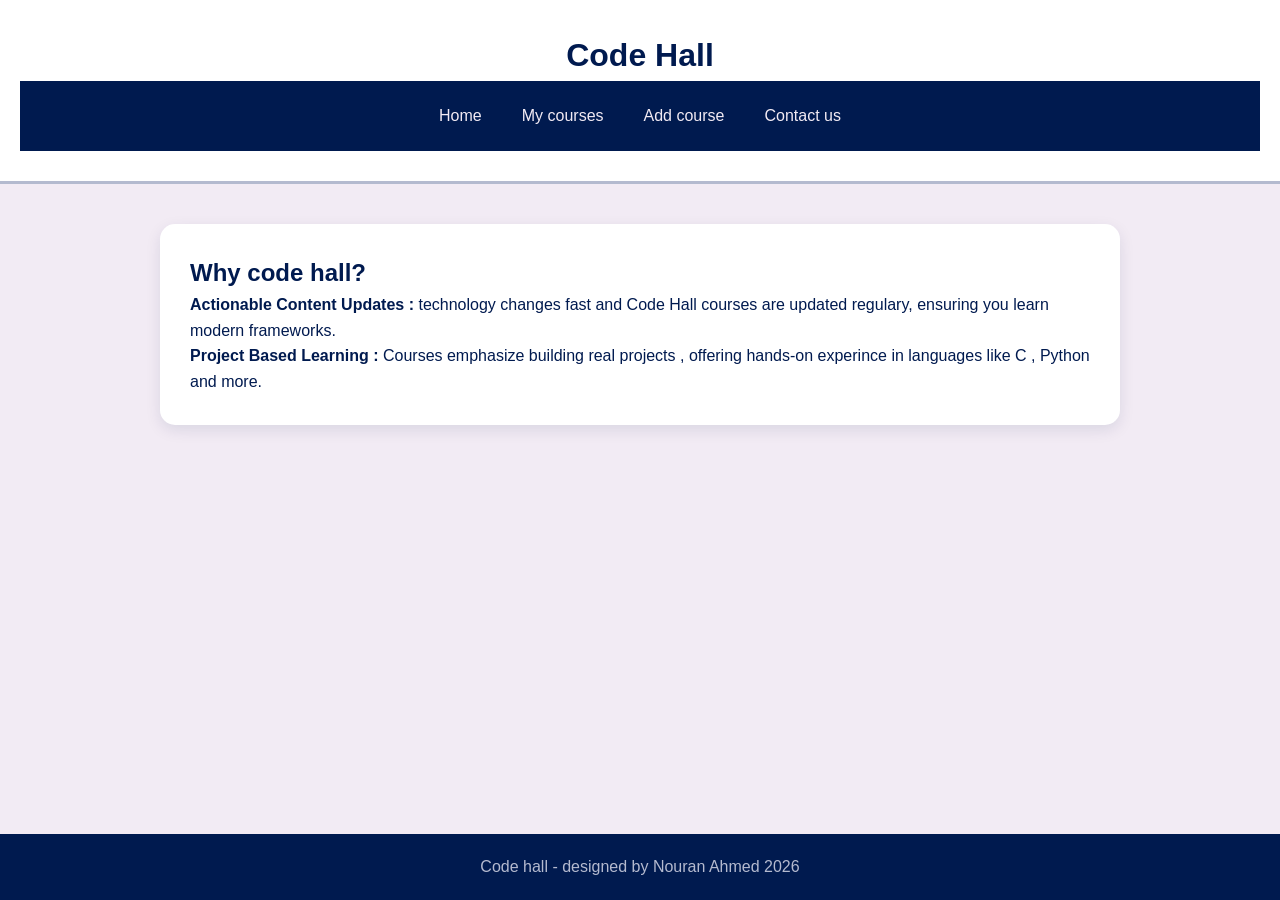
==== index.html @ 9b5664d4 "Add files via upload" ====
<!DOCTYPE html>
<html lang="en">
<head>
    <meta charset="UTF-8">
    <meta name="viewport" content="width=device-width, initial-scale=1.0">
    <title>Code Hall</title>
    <link rel="stylesheet" href="style.css">
</head>
<body>
    <header>
      <h1>Code Hall</h1>
      <p></p>
      <nav>
        <ul>
          <li>
             <a href="index.html">Home</a>
          </li>
          <li>
             <a href="my courses.html">My courses</a>
          </li>
          <li>
             <a href="add course.html">Add course</a>
          </li>
          <li>
             <a href="contact us.html">Contact us</a>
          </li>
        </ul>
      </nav>
    </header>
    <main>
      <section>
        <h2>Why code hall?</h2>
        <p><strong>Actionable Content Updates :</strong> technology changes fast and Code Hall courses are 
          updated regulary, ensuring you learn modern frameworks.</p>
        <p><strong>Project Based Learning :</strong> Courses emphasize building real projects , offering 
          hands-on experince in languages like C , Python and more.</p>
      </section>
    </main>
    <footer>Code hall - designed by Nouran Ahmed 2026</footer>    
</body>
</html>
---- style.css ----
* {
    margin: 0;
    padding: 0;
    box-sizing: border-box;
}

body {
    font-family: 'Segoe UI', Tahoma, Geneva, Verdana, sans-serif;
    background-color: #F2EBF4; 
    color: #001A4F; 
    line-height: 1.6;
    display: flex;
    flex-direction:column;
    min-height: 100vh;
}
html{
    height: 100%;
}

header {
    background: white;
    color: #001A4F; 
    text-align: center;
    padding: 30px 20px;
    border-bottom: 3px solid #B4BACF; 
}

nav ul {
    display: flex;
    justify-content: center;
    list-style: none;
    background-color: #001A4F; 
    padding: 10px 0;
    position: sticky;
    top: 0;
    z-index: 1000;
}

nav ul li a {
    color: #F2EBF4; 
    text-decoration: none;
    padding: 12px 20px;
    display: block;
    font-weight: 500;
    transition: 0.4s;
}

nav ul li a:hover {
    background-color: #645F80; 
    color: white;
}

main {
    max-width: 1000px;
    margin: 20px auto;
    padding: 20px;
    flex: 1;
    width: 100%;
}

section {
    background: white;
    padding: 30px;
    margin-bottom: 30px;
    border-radius: 15px;
    box-shadow: 0 5px 15px rgba(0, 26, 79, 0.1); /* Subtle Navy Shadow */
    animation: fadeIn 0.8s ease-in-out;
}

table {
    width: 100%;
    border-collapse: collapse;
    margin-top: 20px;
    overflow: hidden;
    border-radius: 10px;
}

th {
    background-color: #001A4F; 
    color: white;
    padding: 15px;
    text-transform: uppercase;
    font-size: 14px;
}

td {
    padding: 12px;
    text-align: center;
    border-bottom: 1px solid #B4BACF;
}

tr:nth-child(even) {
    background-color: #F2EBF4;
}

tr:hover {
    background-color: #B4BACF;
    color: #001A4F;
    transition: 0.3s;
}

form {
    display: flex;
    flex-direction: column;
    gap: 15px;
}

form label {
    font-weight: bold;
    color: #645F80; 
}

form input, form textarea {
    width: 100%;
    padding: 12px;
    border: 2px solid #B4BACF;
    border-radius: 8px;
    font-size: 16px;
    transition: 0.3s;
}

form input:focus, form textarea:focus {
    border-color: #001A4F; 
    outline: none;
    background-color: #fdfbff;
}

button {
    background-color: #645F80; 
    color: white;
    padding: 12px 25px;
    border: none;
    border-radius: 8px;
    cursor: pointer;
    font-size: 16px;
    font-weight: bold;
    transition: 0.3s;
    align-self: flex-start;
}

button:hover {
    background-color: #001A4F; 
    transform: translateY(-2px);
    box-shadow: 0 4px 8px rgba(0,0,0,0.2);
}

footer {
    text-align: center;
    padding: 20px;
    background-color: #001A4F;
    color: #B4BACF;
}

@keyframes fadeIn {
    from { opacity: 0; transform: translateY(10px); }
    to { opacity: 1; transform: translateY(0); }
}


@media (max-width: 768px) {
    nav ul {
        flex-wrap: wrap;
        justify-content: space-around;
    }

    /* 1. Remove the 'display: block' that was breaking the table */
    table, thead, tbody, th, td, tr {
        display: table; /* Reset to default table behavior */
        width: 100%;
    }

    /* 2. Enable horizontal scrolling for the table container instead of stacking */
    main {
        padding: 10px;
    }

    section {
        padding: 15px;
        overflow-x: auto; /* This allows the table to scroll if it's too wide */
    }

    table {
        min-width: 600px; /* Ensures the table stays readable on small screens */
    }

    td, th {
        padding: 10px 5px;
        font-size: 14px;
    }
}
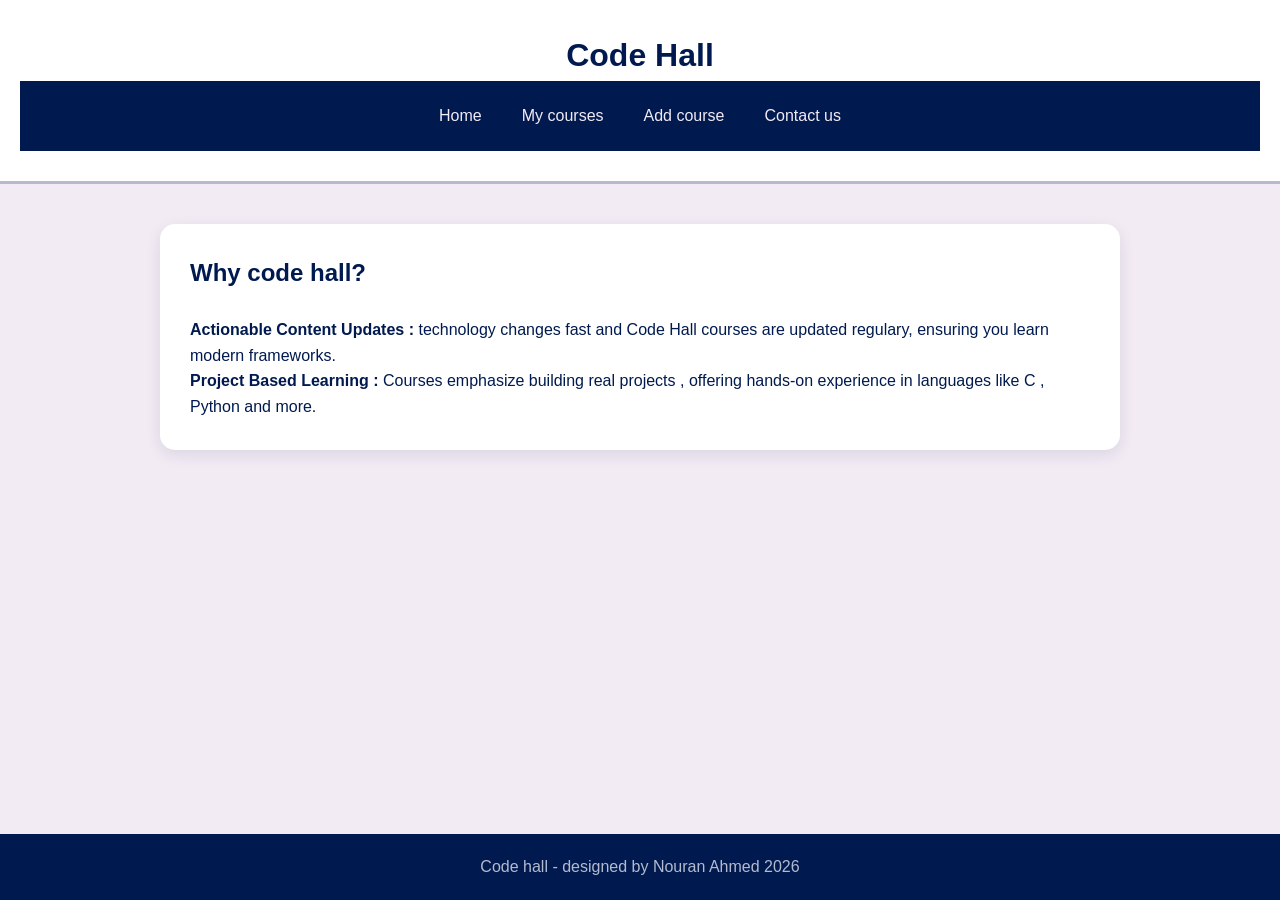
==== commit c82a6291: "Add files via upload" ====
--- a/index.html
+++ b/index.html
@@ -33,7 +33,7 @@
         <p><strong>Actionable Content Updates :</strong> technology changes fast and Code Hall courses are 
           updated regulary, ensuring you learn modern frameworks.</p>
         <p><strong>Project Based Learning :</strong> Courses emphasize building real projects , offering 
-          hands-on experince in languages like C , Python and more.</p>
+          hands-on experience in languages like C , Python and more.</p>
       </section>
     </main>
     <footer>Code hall - designed by Nouran Ahmed 2026</footer>    
--- a/style.css
+++ b/style.css
@@ -49,7 +49,9 @@
     background-color: #645F80; 
     color: white;
 }
-
+h2{
+    margin-bottom:25px;
+}
 main {
     max-width: 1000px;
     margin: 20px auto;
@@ -156,35 +158,47 @@
     to { opacity: 1; transform: translateY(0); }
 }
 
-
 @media (max-width: 768px) {
     nav ul {
-        flex-wrap: wrap;
-        justify-content: space-around;
-    }
-
-    /* 1. Remove the 'display: block' that was breaking the table */
+        display:felx;
+        flex-direction: row;
+        flex-wrap: nowrap;
+        justify-content: center;
+    }
+
+    nav ul li a {
+        padding: 10px 15px;
+        font-size: 14px;
+    }
+
     table, thead, tbody, th, td, tr {
-        display: table; /* Reset to default table behavior */
+        display: revert; 
+    }
+
+    table {
         width: 100%;
-    }
-
-    /* 2. Enable horizontal scrolling for the table container instead of stacking */
-    main {
-        padding: 10px;
-    }
-
+        margin-top: 10px;
+    }
+
+    /* Wrap the table in a scrollable area if it's too wide for the phone */
     section {
         padding: 15px;
-        overflow-x: auto; /* This allows the table to scroll if it's too wide */
-    }
-
-    table {
-        min-width: 600px; /* Ensures the table stays readable on small screens */
-    }
-
-    td, th {
+        overflow-x: auto; 
+        -webkit-overflow-scrolling: touch;
+    }
+
+    th, td {
         padding: 10px 5px;
-        font-size: 14px;
-    }
-}
+        font-size: 13px;
+        text-align: center;
+        border-bottom: 1px solid #eee;
+        white-space: nowrap; 
+    }
+
+    th {
+        font-size: 12px;
+    }
+    h2{
+    margin-bottom:15px;
+    }
+}
